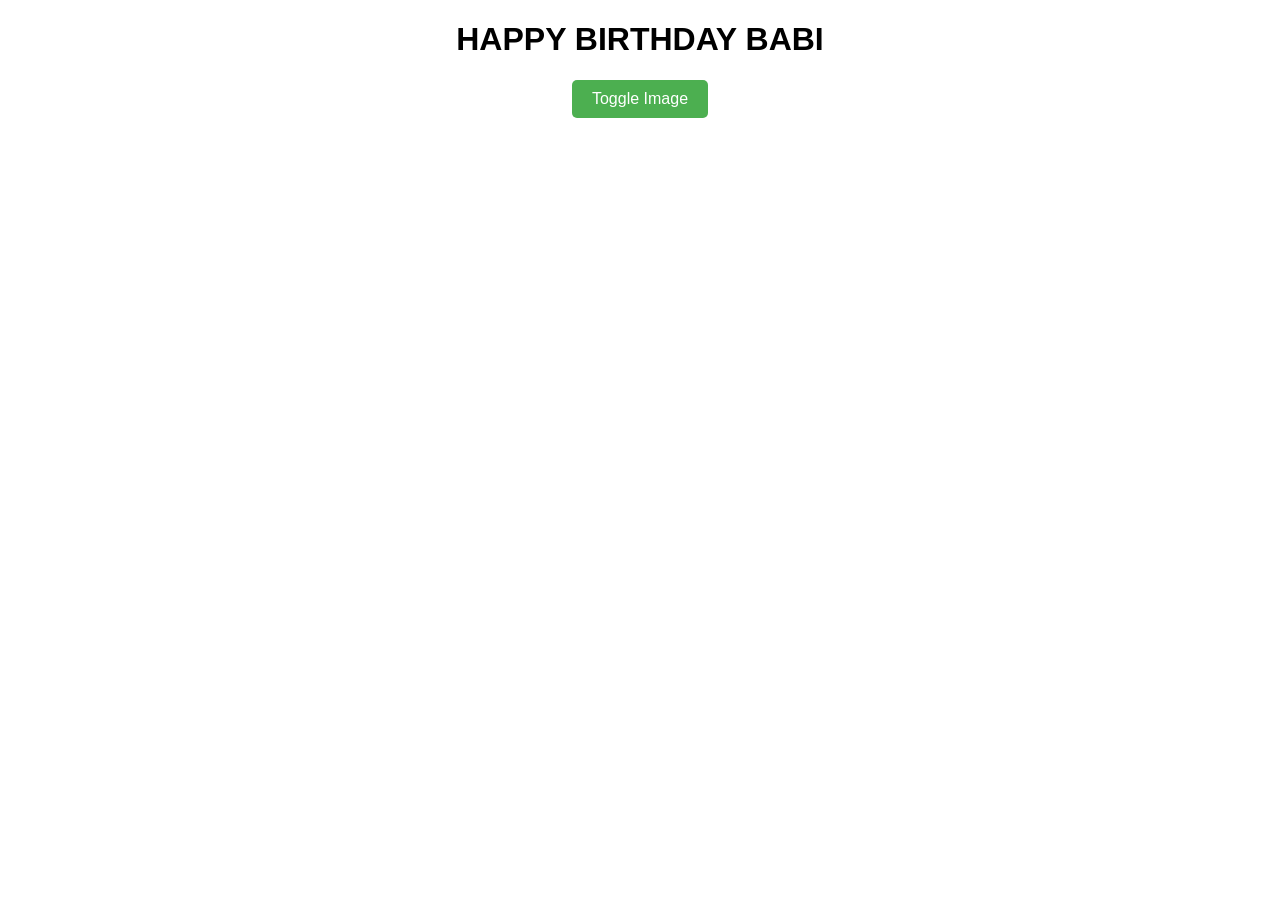
==== index.html @ 03438ade "Add files via upload" ====
<!DOCTYPE html>
<html lang="en">
<head>
  <meta charset="UTF-8">
  <meta name="viewport" content="width=device-width, initial-scale=1.0">
  <title>Toggle Image Visibility</title>
  <style>
    body {
      font-family: Arial, sans-serif;
      text-align: center;
      margin: 20px;
    }
    #popupImage {
      display: none;
      width: 300px;
      height: auto;
      margin-top: 20px;
    }
    .button {
      padding: 10px 20px;
      font-size: 16px;
      background-color: #4CAF50;
      color: white;
      border: none;
      cursor: pointer;
      border-radius: 5px;
    }
    .button:hover {
      background-color: #45a049;
    }
  </style>
</head>
<body>
  <h1>HAPPY BIRTHDAY BABI</h1>
  <button class="button" onclick="toggleImage()">Toggle Image</button>
  <img id="popupImage" src="image1.jpeg" alt="Placeholder Image">
  
  <script>
    function toggleImage() {
      const image = document.getElementById("popupImage");
      if (image.style.display === "none" || image.style.display === "") {
        image.style.display = "block";
      } else {
        image.style.display = "none";
      }
    }
  </script>
  
  
  
  
  
  
  
  
  
  
</body>
</html>
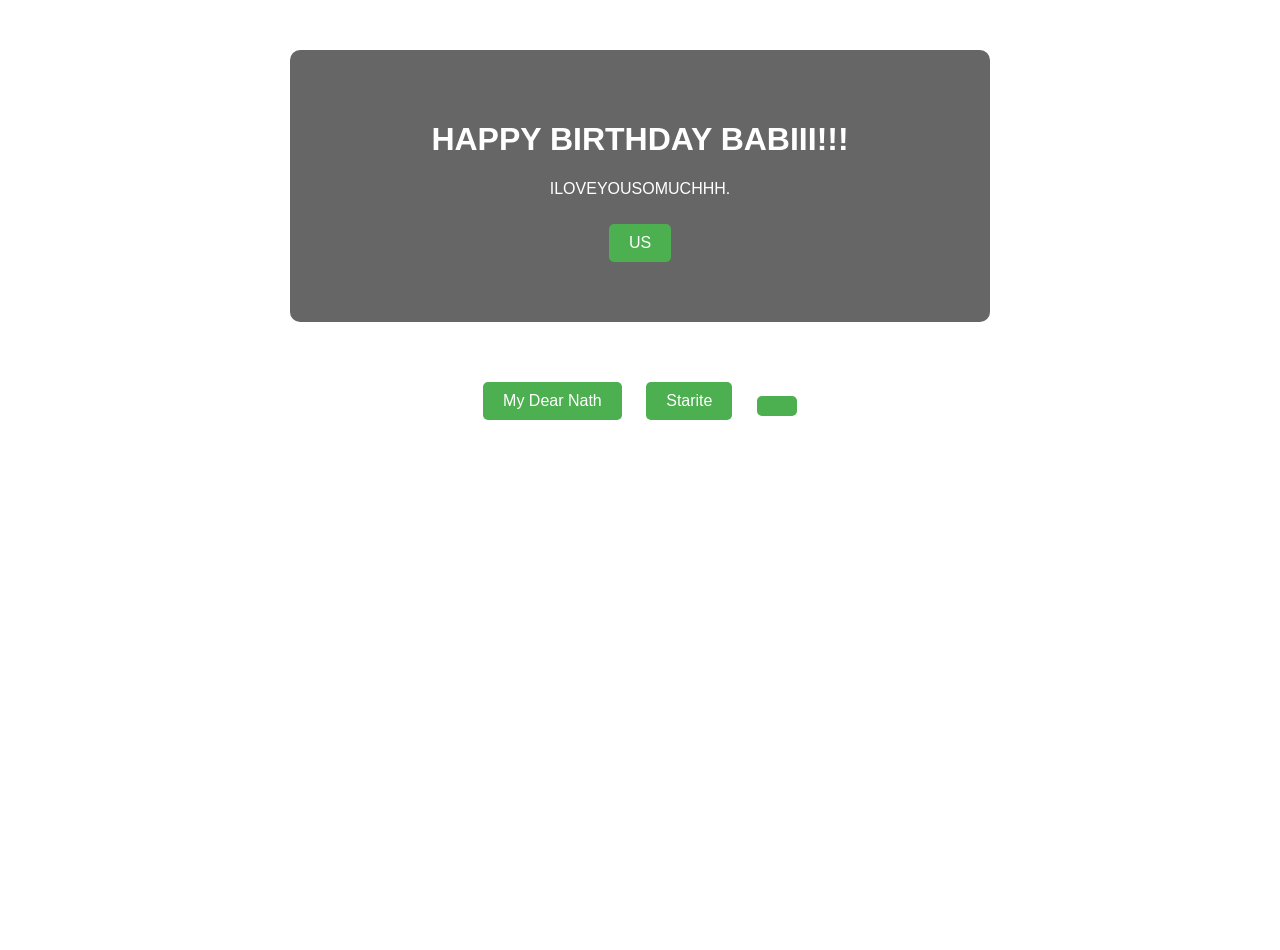
==== commit a578548d: "Add files via upload" ====
--- a/index.html
+++ b/index.html
@@ -3,57 +3,29 @@
 <head>
   <meta charset="UTF-8">
   <meta name="viewport" content="width=device-width, initial-scale=1.0">
-  <title>Toggle Image Visibility</title>
-  <style>
-    body {
-      font-family: Arial, sans-serif;
-      text-align: center;
-      margin: 20px;
-    }
-    #popupImage {
-      display: none;
-      width: 300px;
-      height: auto;
-      margin-top: 20px;
-    }
-    .button {
-      padding: 10px 20px;
-      font-size: 16px;
-      background-color: #4CAF50;
-      color: white;
-      border: none;
-      cursor: pointer;
-      border-radius: 5px;
-    }
-    .button:hover {
-      background-color: #45a049;
-    }
-  </style>
+  <title>Popup Image and Text</title>
+  <link rel="stylesheet" href="styles/styles.css">
 </head>
 <body>
-  <h1>HAPPY BIRTHDAY BABI</h1>
-  <button class="button" onclick="toggleImage()">Toggle Image</button>
-  <img id="popupImage" src="image1.jpeg" alt="Placeholder Image">
+  <div class="content">
+    <h1>HAPPY BIRTHDAY BABIII!!!</h1>
+    <p>ILOVEYOUSOMUCHHH.</p>
+    <button class="button" onclick="togglePopup('image')">US</button>
+  </div>
+
+  <div id="popupContainer" class="popup hidden">
+    <div id="popupContent" class="popup-content">
   
-  <script>
-    function toggleImage() {
-      const image = document.getElementById("popupImage");
-      if (image.style.display === "none" || image.style.display === "") {
-        image.style.display = "block";
-      } else {
-        image.style.display = "none";
-      }
-    }
-  </script>
-  
-  
-  
-  
-  
-  
-  
-  
-  
-  
+    </div>
+    <button class="close-button" onclick="togglePopup()">&#10005;</button>
+  </div>
+
+  <div class="text-buttons">
+    <button class="button" onclick="togglePopup('text1')">My Dear Nath</button>
+    <button class="button" onclick="togglePopup('text2')">Starite</button>
+    <button class="button" onclick="togglePopup('text3')"></button>
+  </div>
+
+  <script src="script.js"></script>
 </body>
-</html>+</html>
--- a/styles/styles.css
+++ b/styles/styles.css
@@ -0,0 +1,83 @@
+body {
+  margin: 0;
+  font-family: Arial, sans-serif;
+  background-image: url('icons/together.jpeg');
+  background-size: cover;
+  background-repeat: no-repeat;
+  background-attachment: fixed;
+  background-position: center;
+  color: white;
+  height: 100vh;
+  overflow-x: hidden;
+}
+
+.content {
+  text-align: center;
+  padding: 50px;
+  background: rgba(0, 0, 0, 0.6);
+  max-width: 600px;
+  margin: 50px auto;
+  border-radius: 10px;
+}
+
+.button {
+  padding: 10px 20px;
+  font-size: 16px;
+  background-color: #4CAF50;
+  color: white;
+  border: none;
+  cursor: pointer;
+  border-radius: 5px;
+  margin: 10px;
+}
+.button:hover {
+  background-color: #45a049;
+}
+
+.popup {
+  position: fixed;
+  top: 0;
+  left: 0;
+  width: 100vw;
+  height: 100vh;
+  display: flex;
+  justify-content: center;
+  align-items: center;
+  background: rgba(0, 0, 0, 0.8);
+  z-index: 1000;
+}
+.hidden {
+  display: none;
+}
+
+.popup-content {
+  text-align: center;
+  padding: 20px;
+  background: white;
+  border-radius: 10px;
+  max-width: 600px;
+  max-height: 80%;
+  overflow-y: auto;
+  box-shadow: 0 0 20px rgba(0, 0, 0, 0.8);
+}
+
+.close-button {
+  position: absolute;
+  top: 20px;
+  right: 20px;
+  background: rgba(255, 255, 255, 0.7);
+  border: none;
+  font-size: 24px;
+  cursor: pointer;
+  padding: 5px 10px;
+  border-radius: 5px;
+}
+.close-button:hover {
+  background: white;
+  
+}
+
+.text-buttons {
+  text-align: center;
+  margin-top: 30px;
+}
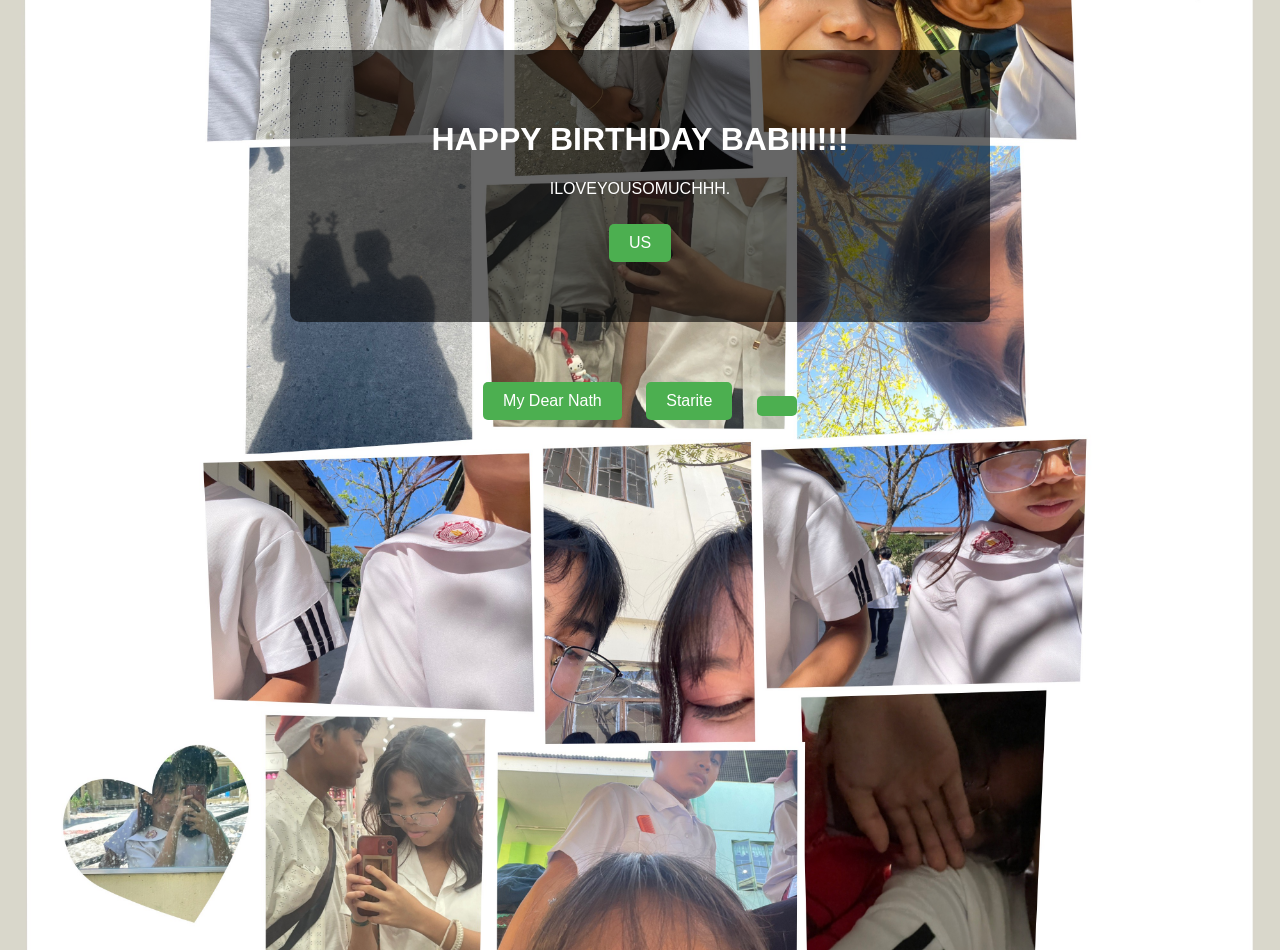
==== commit 64d95f02: "Rename bday.html to index.html" ====
--- a/index.html
+++ b/index.html
@@ -4,7 +4,7 @@
   <meta charset="UTF-8">
   <meta name="viewport" content="width=device-width, initial-scale=1.0">
   <title>Popup Image and Text</title>
-  <link rel="stylesheet" href="styles/styles.css">
+  <link rel="stylesheet" href="styles.css">
 </head>
 <body>
   <div class="content">
--- a/styles.css
+++ b/styles.css
@@ -0,0 +1,83 @@
+body {
+  margin: 0;
+  font-family: Arial, sans-serif;
+  background-image: url('icons/together.jpeg');
+  background-size: cover;
+  background-repeat: no-repeat;
+  background-attachment: fixed;
+  background-position: center;
+  color: white;
+  height: 100vh;
+  overflow-x: hidden;
+}
+
+.content {
+  text-align: center;
+  padding: 50px;
+  background: rgba(0, 0, 0, 0.6);
+  max-width: 600px;
+  margin: 50px auto;
+  border-radius: 10px;
+}
+
+.button {
+  padding: 10px 20px;
+  font-size: 16px;
+  background-color: #4CAF50;
+  color: white;
+  border: none;
+  cursor: pointer;
+  border-radius: 5px;
+  margin: 10px;
+}
+.button:hover {
+  background-color: #45a049;
+}
+
+.popup {
+  position: fixed;
+  top: 0;
+  left: 0;
+  width: 100vw;
+  height: 100vh;
+  display: flex;
+  justify-content: center;
+  align-items: center;
+  background: rgba(0, 0, 0, 0.8);
+  z-index: 1000;
+}
+.hidden {
+  display: none;
+}
+
+.popup-content {
+  text-align: center;
+  padding: 20px;
+  background: white;
+  border-radius: 10px;
+  max-width: 600px;
+  max-height: 80%;
+  overflow-y: auto;
+  box-shadow: 0 0 20px rgba(0, 0, 0, 0.8);
+}
+
+.close-button {
+  position: absolute;
+  top: 20px;
+  right: 20px;
+  background: rgba(255, 255, 255, 0.7);
+  border: none;
+  font-size: 24px;
+  cursor: pointer;
+  padding: 5px 10px;
+  border-radius: 5px;
+}
+.close-button:hover {
+  background: white;
+  
+}
+
+.text-buttons {
+  text-align: center;
+  margin-top: 30px;
+}
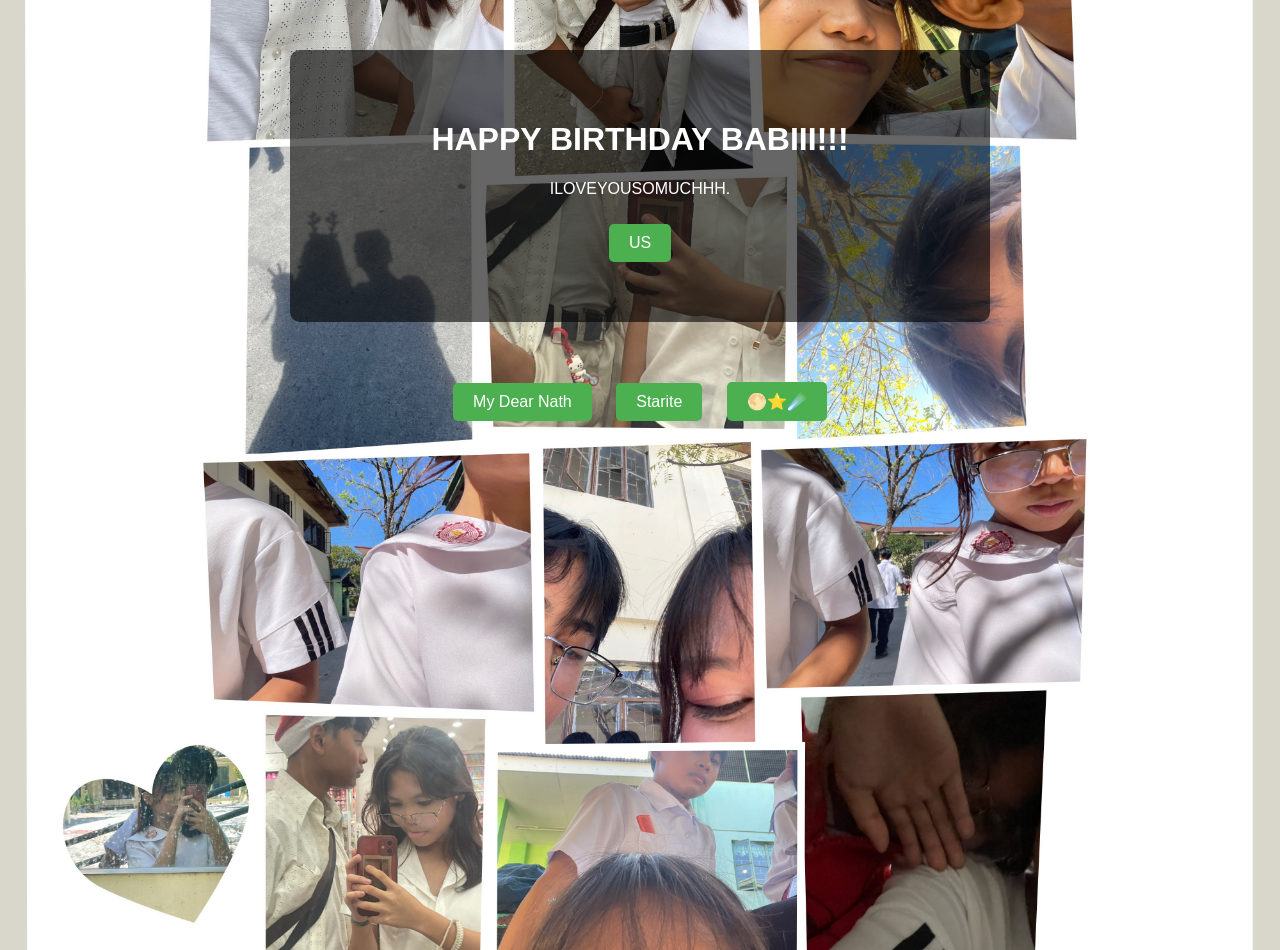
==== commit 6b804ecb: "Update index.html" ====
--- a/index.html
+++ b/index.html
@@ -23,7 +23,7 @@
   <div class="text-buttons">
     <button class="button" onclick="togglePopup('text1')">My Dear Nath</button>
     <button class="button" onclick="togglePopup('text2')">Starite</button>
-    <button class="button" onclick="togglePopup('text3')"></button>
+    <button class="button" onclick="togglePopup('text3')">🌕⭐️☄️</button>
   </div>
 
   <script src="script.js"></script>
